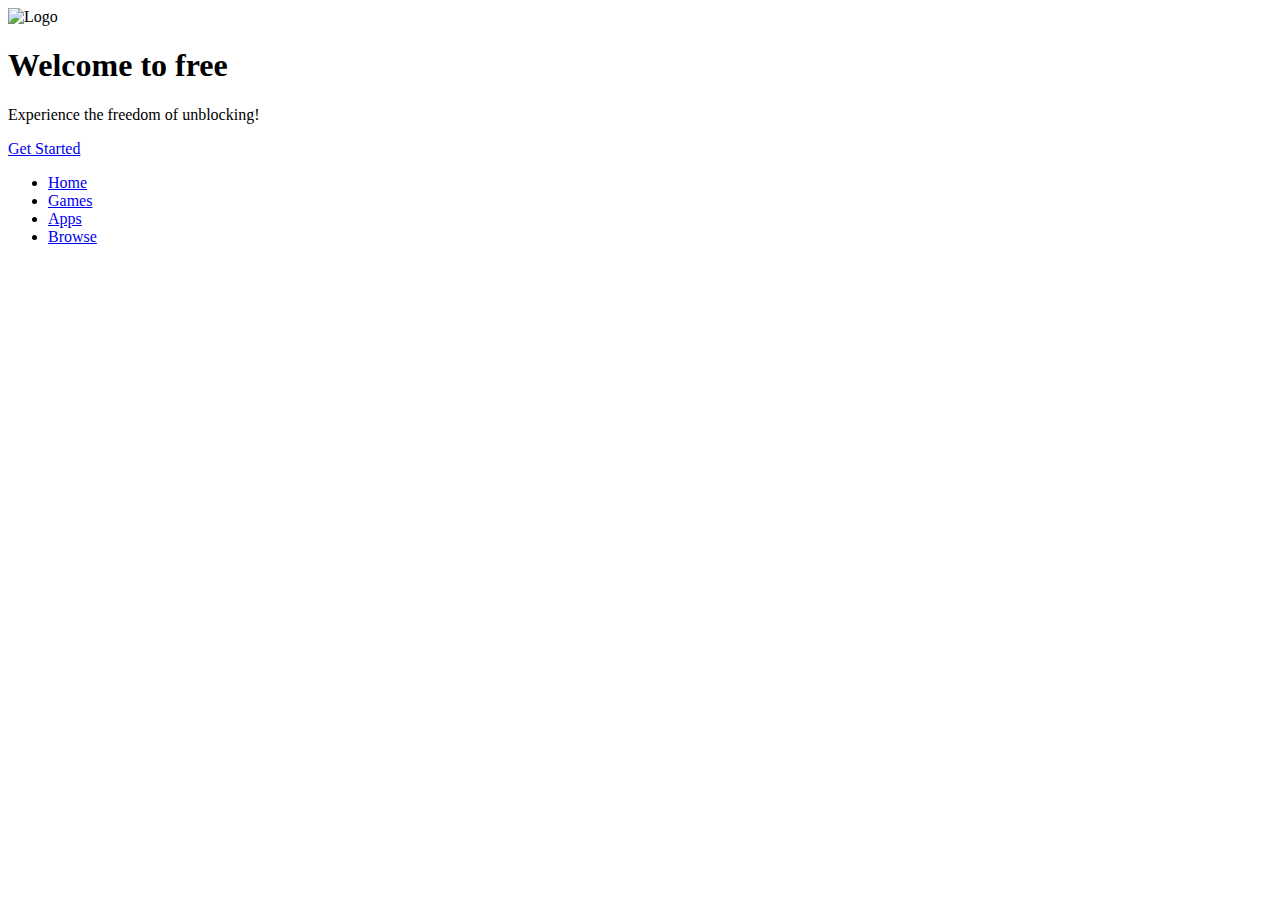
==== index.html @ 9b380c4a "Add files via upload" ====
<!DOCTYPE html>
<html lang="en">
<head>
    <meta charset="UTF-8">
    <meta name="viewport" content="width=device-width, initial-scale=1.0">
    <title>Your Proxy</title>
    <link rel="stylesheet" href="style.css">
    <script src="https://cdn.jsdelivr.net/npm/particles.js@2.0.0/particles.min.js"></script>
    <link rel="stylesheet" href="https://fonts.googleapis.com/css2?family=DM+Sans:wght@400;700&display=swap">
    <script src="https://unpkg.com/lucide@latest"></script>
</head>
<body>
    <div id="particles-js"></div>

    <header>
        <img src="/assets/logo.webp" alt="Logo" class="logo">
        <h1>Welcome to <span class="dynamic-text"></span></h1>
        <p class="subtitle">Experience the freedom of unblocking!</p>
        <a href="#" class="btn">Get Started <i data-lucide="arrow-right"></i></a>
    </header>

    <ul class="navbar">
        <li><a href="#" class="active"><i data-lucide="home"></i> Home</a></li>
        <li><a href="#"><i data-lucide="gamepad"></i> Games</a></li>
        <li><a href="#"><i data-lucide="apps"></i> Apps</a></li>
        <li><a href="#"><i data-lucide="globe"></i> Browse</a></li>
    </ul>

    <script>
        // Dynamic typing effect
        const words = ["freedom.", "exploration.", "innovation.", "privacy.", "speed."];
        let i = 0, j = 0, isDeleting = false;
        const textSpan = document.querySelector(".dynamic-text");

        function typeEffect() {
            if (isDeleting) {
                textSpan.textContent = words[j].substring(0, i--);
                if (i < 0) {
                    isDeleting = false;
                    j = (j + 1) % words.length;
                }
            } else {
                textSpan.textContent = words[j].substring(0, i++);
                if (i > words[j].length) isDeleting = true;
            }
            setTimeout(typeEffect, isDeleting ? 100 : 150);
        }
        typeEffect();

        // Particles.js configuration
        particlesJS("particles-js", {
            particles: {
                number: { value: 80 },
                color: { value: "#ffffff" },
                shape: { type: "circle" },
                opacity: { value: 0.5 },
                size: { value: 2 },
                move: { enable: true, speed: 1 }
            },
            interactivity: {
                events: { onclick: { enable: true, mode: "repulse" } },
                modes: { repulse: { distance: 100 } }
            }
        });

        lucide.createIcons();
    </script>
</body>
</html>
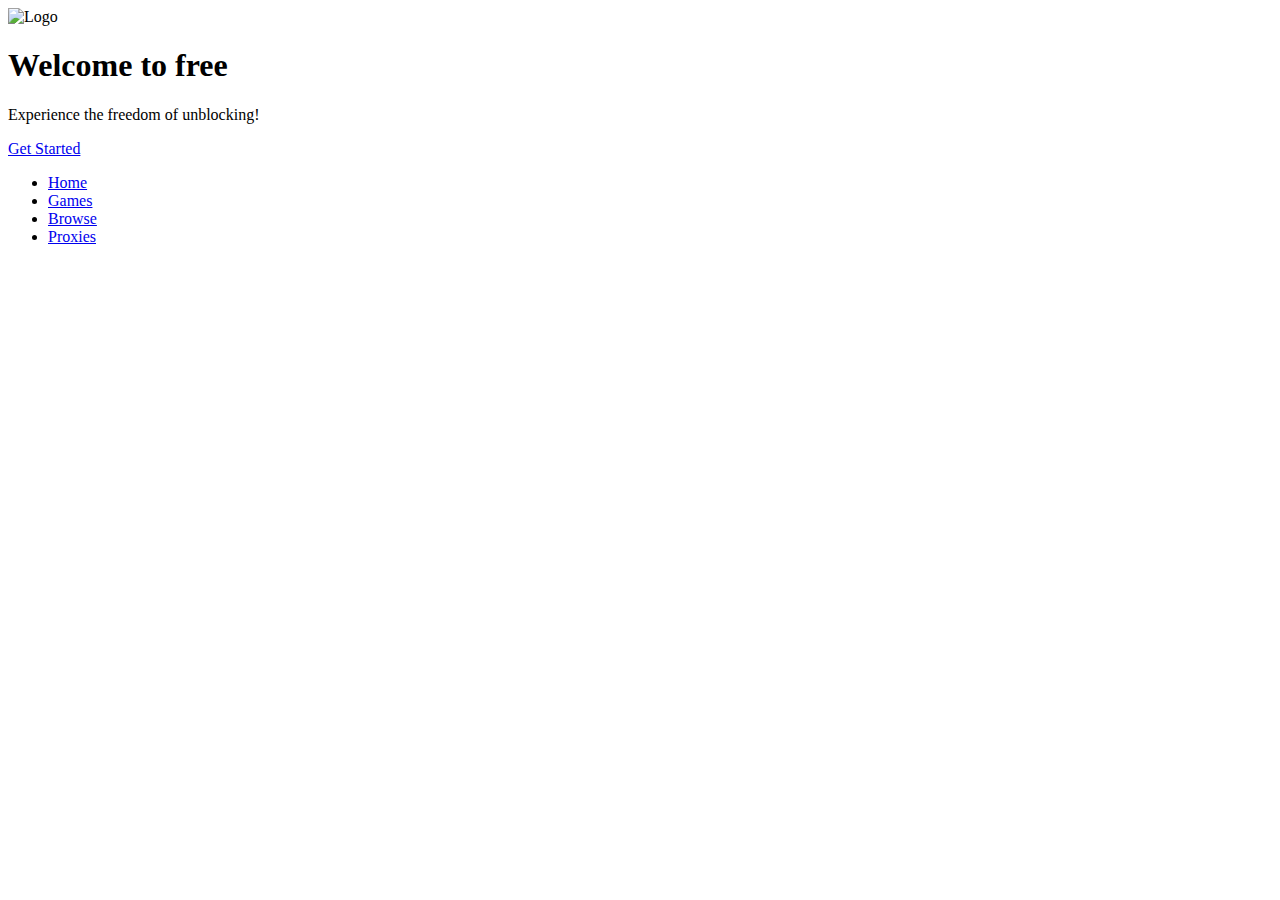
==== commit 54edbffd: "Update index.html" ====
--- a/index.html
+++ b/index.html
@@ -3,27 +3,30 @@
 <head>
     <meta charset="UTF-8">
     <meta name="viewport" content="width=device-width, initial-scale=1.0">
-    <title>Your Proxy</title>
+    <title>Untitled</title>
     <link rel="stylesheet" href="style.css">
     <script src="https://cdn.jsdelivr.net/npm/particles.js@2.0.0/particles.min.js"></script>
     <link rel="stylesheet" href="https://fonts.googleapis.com/css2?family=DM+Sans:wght@400;700&display=swap">
     <script src="https://unpkg.com/lucide@latest"></script>
 </head>
 <body>
+    <!-- Particles background -->
     <div id="particles-js"></div>
 
+    <!-- Main content -->
     <header>
-        <img src="/assets/logo.webp" alt="Logo" class="logo">
+        <img src=""C:\Users\gauth\Downloads\ghub-high-resolution-logo.png"" alt="Logo" class="logo">
         <h1>Welcome to <span class="dynamic-text"></span></h1>
         <p class="subtitle">Experience the freedom of unblocking!</p>
-        <a href="#" class="btn">Get Started <i data-lucide="arrow-right"></i></a>
+        <a href="browse.html" class="btn">Get Started <i data-lucide="arrow-right"></i></a>
     </header>
 
     <ul class="navbar">
-        <li><a href="#" class="active"><i data-lucide="home"></i> Home</a></li>
-        <li><a href="#"><i data-lucide="gamepad"></i> Games</a></li>
-        <li><a href="#"><i data-lucide="apps"></i> Apps</a></li>
-        <li><a href="#"><i data-lucide="globe"></i> Browse</a></li>
+        <li><a href="index.html" class="active"><i data-lucide="home"></i> Home</a></li>
+        <li><a href="games.html"><i data-lucide="gamepad"></i> Games</a></li>
+        <li><a href="browse.html"><i data-lucide="search"></i> Browse</a></li>
+        <!-- Use the Apps icon from Lucide -->
+        <li><a href="proxy.html"><i data-lucide="globe"></i>Proxies</a></li>
     </ul>
 
     <script>
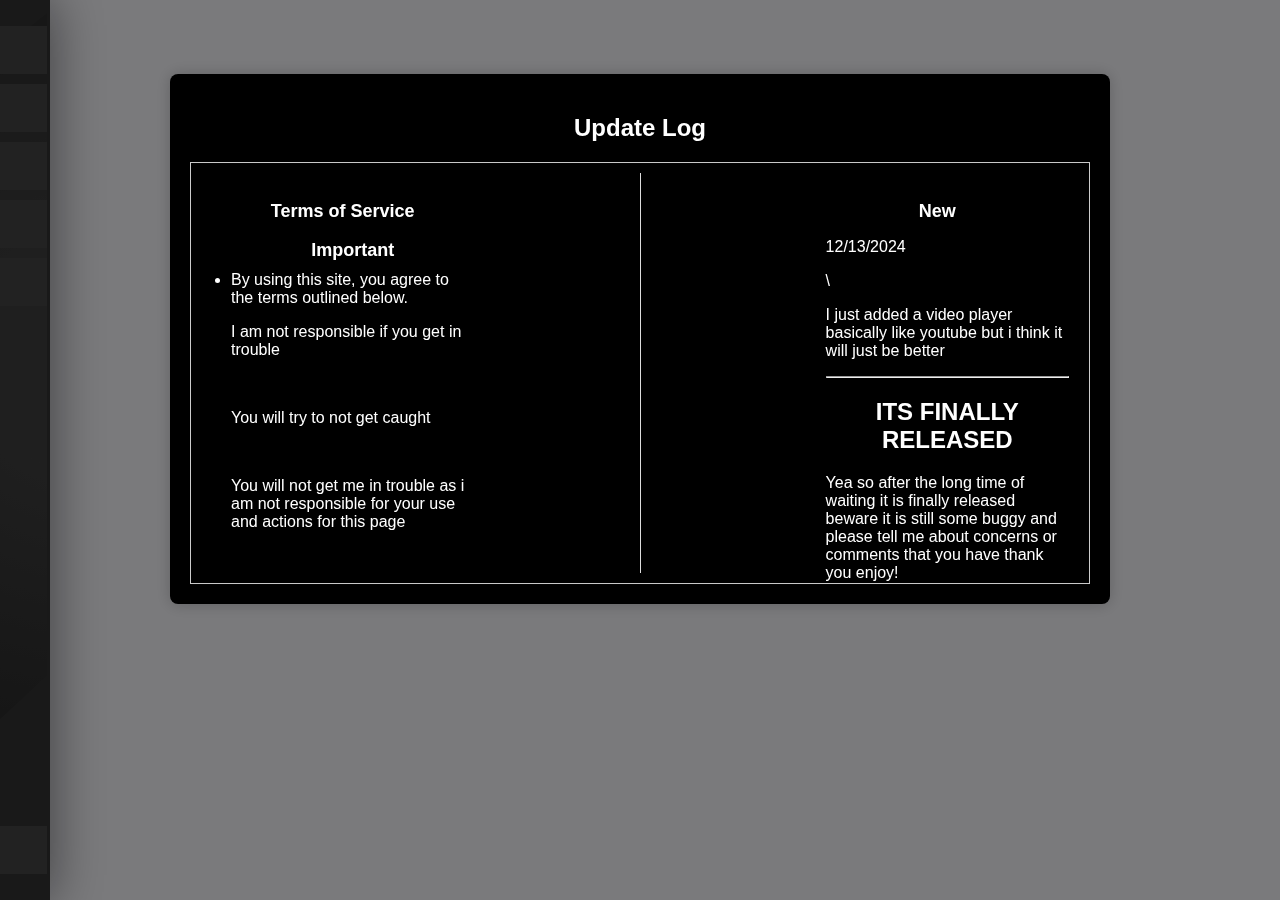
==== commit ece41b31: "Update index.html" ====
--- a/index.html
+++ b/index.html
@@ -1,72 +1,585 @@
-<!DOCTYPE html>
-<html lang="en">
-<head>
-    <meta charset="UTF-8">
-    <meta name="viewport" content="width=device-width, initial-scale=1.0">
-    <title>Untitled</title>
-    <link rel="stylesheet" href="style.css">
-    <script src="https://cdn.jsdelivr.net/npm/particles.js@2.0.0/particles.min.js"></script>
-    <link rel="stylesheet" href="https://fonts.googleapis.com/css2?family=DM+Sans:wght@400;700&display=swap">
-    <script src="https://unpkg.com/lucide@latest"></script>
+<title>Gameweb V2</title>
+<style>
+    ::-webkit-scrollbar {
+        display: none;
+    }
+    scrollbar-width: none;
+    ms-overflow-style: none;
+</style>
+<style>
+   img {
+     display: block;
+     margin: auto;
+     position: absolute;
+     top: 20%;
+     left: 0;
+     right: 0;
+   }
+ </style>
+     <style>
+         body {
+             margin: 0;
+             padding: 0;
+             display: flex;
+             align-items: center;
+             justify-content: center;
+             height: 100vh;
+             background-color: #f5f5f5;
+         }
+ 
+         .enlarged-text {
+             font-size: 2.5em;
+             font-family: 'Arial', Courier, monospace;
+             color: #bcbcbc;
+             position: absolute;
+             top: 32%;
+             left: 50%;
+             transform: translate(-50%, -50%);
+         }
+         body {
+            font-family: Arial, sans-serif;
+            margin: 0;
+            padding: 0;
+            background-color: #2e2e2e;
+            color: #ffffff;
+        }
+        .container {
+            padding: 20px;
+            max-width: 1200px;
+            margin: auto;
+        }
+        h1 {
+            color: #000000;
+        }
+        table {
+            width: 100%;
+            border-collapse: collapse;
+            margin: 20px 0;
+            background-color: #333;
+        }
+        th, td {
+            padding: 10px;
+            text-align: left;
+            border-bottom: 1px solid #444;
+        }
+        th {
+            background-color: #444;
+        }
+        button {
+            padding: 10px 20px;
+            border: none;
+            border-radius: 5px;
+            background-color: #5a5a5a;
+            color: #ffffff;
+            cursor: pointer;
+            margin: 5px;
+        }
+        button:hover {
+            background-color: #6a6a6a;
+        }
+        .form-group {
+            margin: 10px 0;
+        }
+        .form-group label {
+            display: block;
+            margin-bottom: 5px;
+            color: #f5f5f5;
+        }
+        .form-group input {
+            width: 100%;
+            padding: 10px;
+            border: 1px solid #444;
+            border-radius: 5px;
+        }
+     </style>
+ </head>
+ <body>
+     <div class="enlarged-text">
+      <h1>Gameweb</h1>
+     </div>
+<style>
+   body {
+     background-color: #171717;
+   }
+ </style>
+<script src="/js/index.js"></script>
+<script src="/js/go.js"></script>
+<div class="title">
+ <h1 id="title1"></h1>
+</div>
+</div>
+<style>
+    body {
+        font-family: Arial, sans-serif;
+        margin: 0;
+        padding: 0;
+        background-color: #f4f4f9;
+    }
+    
+    #update-log {
+        display: none;
+        position: fixed;
+        top: 20%;
+        left: 50%;
+        transform: translate(-50%, -20%);
+        width: 80%;
+        max-width: 900px;
+        background-color: #000000;
+        box-shadow: 0px 0px 15px rgba(0, 0, 0, 0.2);
+        border-radius: 8px;
+        padding: 20px;
+        z-index: 1000;
+    }
+
+    #update-log h2 {
+        text-align: center;
+        font-size: 24px;
+        margin-bottom: 20px;
+    }
+
+    #update-log-columns {
+    display: flex;
+    justify-content: space-between;
+    overflow: auto; 
+    gap: 20px;  
+    max-height: 400px; 
+    padding: 10px;
+    border: 1px solid #ccc;
+}
+
+    .column {
+        width: 30%;
+        padding: 10px;
+    }
+
+    .column h3 {
+        font-size: 18px;
+        margin-bottom: 10px;
+        text-align: center;
+    }
+
+    .column ul {
+        list-style-type: disc;
+        padding-left: 20px;
+    }
+
+    .column ul li {
+        margin-bottom: 10px;
+    }
+
+
+    /* Overlay when log is visible */
+    #overlay {
+        position: fixed;
+        top: 0;
+        left: 0;
+        width: 100%;
+        height: 100%;
+        background-color: rgba(0, 0, 0, 0.5);
+        z-index: 999;
+        display: none;
+    }
+
+    /* Add HR between columns */
+    .hr-separator {
+        border: none;
+        border-left: 1px solid #ddd;
+        height: auto;
+        margin: 0 10px;
+    }
+</style>
 </head>
 <body>
-    <!-- Particles background -->
-    <div id="particles-js"></div>
-
-    <!-- Main content -->
-    <header>
-        <img src=""C:\Users\gauth\Downloads\ghub-high-resolution-logo.png"" alt="Logo" class="logo">
-        <h1>Welcome to <span class="dynamic-text"></span></h1>
-        <p class="subtitle">Experience the freedom of unblocking!</p>
-        <a href="browse.html" class="btn">Get Started <i data-lucide="arrow-right"></i></a>
-    </header>
-
-    <ul class="navbar">
-        <li><a href="index.html" class="active"><i data-lucide="home"></i> Home</a></li>
-        <li><a href="games.html"><i data-lucide="gamepad"></i> Games</a></li>
-        <li><a href="browse.html"><i data-lucide="search"></i> Browse</a></li>
-        <!-- Use the Apps icon from Lucide -->
-        <li><a href="proxy.html"><i data-lucide="globe"></i>Proxies</a></li>
-    </ul>
-
+
+<!-- Overlay -->
+<div id="overlay"></div>
+
+<!-- Update Log UI -->
+<div id="update-log">
+    <h2>Update Log</h2>
+    <div id="update-log-columns">
+        <div class="column">
+            <h3>Terms of Service</h3>
+<ul>
+    <h3>Important</h3>
+    <li>By using this site, you agree to the terms outlined below.</li>
+      <p>I am not responsible if you get in trouble</p><br>
+      <p>You will try to not get caught</p><br>
+      <p>You will not get me in trouble as i am not responsible for your use and actions for this page</p><br>
+      <p>Use at your own risk and enjoy</p><br>
+</ul>
+
+<label>
+    <input type="checkbox" id="tosCheckbox"> I accept the Terms of Service
+</label><br>
+
+<button id="acceptButton" disabled>Accept Terms and Proceed</button>
+<button id="close-log" style="display: none">Close</button>
+      </div>
+        <hr class="hr-separator">
+        <div class="column">
+            <h3>New</h3>
+            <ul>
+                <p>12/13/2024</p>\
+                <p>I just added a video player basically like youtube but i think it will just be better</p>
+                <hr>
+                <h2>ITS FINALLY RELEASED</h2>
+                <p>Yea so after the long time of waiting it is finally released beware it is still some buggy and please tell me about concerns or comments that you have thank you enjoy!</p>
+            </ul>
+        </div>
+        </div>
+    </div>
     <script>
-        // Dynamic typing effect
-        const words = ["freedom.", "exploration.", "innovation.", "privacy.", "speed."];
-        let i = 0, j = 0, isDeleting = false;
-        const textSpan = document.querySelector(".dynamic-text");
-
-        function typeEffect() {
-            if (isDeleting) {
-                textSpan.textContent = words[j].substring(0, i--);
-                if (i < 0) {
-                    isDeleting = false;
-                    j = (j + 1) % words.length;
-                }
-            } else {
-                textSpan.textContent = words[j].substring(0, i++);
-                if (i > words[j].length) isDeleting = true;
-            }
-            setTimeout(typeEffect, isDeleting ? 100 : 150);
-        }
-        typeEffect();
-
-        // Particles.js configuration
-        particlesJS("particles-js", {
-            particles: {
-                number: { value: 80 },
-                color: { value: "#ffffff" },
-                shape: { type: "circle" },
-                opacity: { value: 0.5 },
-                size: { value: 2 },
-                move: { enable: true, speed: 1 }
-            },
-            interactivity: {
-                events: { onclick: { enable: true, mode: "repulse" } },
-                modes: { repulse: { distance: 100 } }
-            }
-        });
-
-        lucide.createIcons();
+        // Function to check if Terms of Service were accepted
+function checkTermsAccepted() {
+    // Get the status from local storage
+    const accepted = localStorage.getItem('tosAccepted') === 'true';
+    
+    // If accepted, show the "Proceed to Website" button, else show the accept button
+    if (accepted) {
+        document.getElementById('close-log').style.display = 'block';
+        document.getElementById('acceptButton').style.display = 'none';
+    } else {
+        document.getElementById('close-log').style.display = 'none';
+        document.getElementById('acceptButton').style.display = 'block';
+    }
+}
+
+// Event listener for the checkbox
+document.getElementById('tosCheckbox').addEventListener('change', function() {
+    const isChecked = this.checked;
+    // Enable the accept button if the checkbox is checked, disable otherwise
+    document.getElementById('acceptButton').disabled = !isChecked;
+});
+
+// Event listener for the accept button
+document.getElementById('acceptButton').addEventListener('click', function() {
+    // Save acceptance status to local storage
+    localStorage.setItem('tosAccepted', 'true');
+    checkTermsAccepted(); // Update UI to show the correct button
+});
+
+// Event listener for the proceed button
+document.getElementById('close-log').addEventListener('click', function() {
+    // You can redirect the user to another page here, for example:
+    window.location.href = 'index.html'; // Redirect to the desired page
+});
+
+// Check terms acceptance on page load
+window.onload = checkTermsAccepted;
+
     </script>
+</div>
+<!-- Button to Manually Show Update Log -->
+<button id="show-log">Show Update Log</button>
+<script>
+    // Function to get today's date in 'YYYY-MM-DD' format
+    function getTodayDate() {
+        const today = new Date();
+        return today.toISOString().split('T')[0];
+    }
+
+    // Function to check if the update log should be shown automatically
+    function shouldShowUpdateLog() {
+    const lastSeenDate = localStorage.getItem('lastSeenUpdateLog');
+    const todayDate = getTodayDate();
+    const accepted = localStorage.getItem('tosAccepted') === 'true';
+
+    // If the user hasn't accepted the Terms of Service and hasn't seen the update log today
+    if (!accepted || lastSeenDate !== todayDate) {
+        showUpdateLog();
+        localStorage.setItem('lastSeenUpdateLog', todayDate);
+    }
+}
+
+// Helper function to get today's date in YYYY-MM-DD format
+function getTodayDate() {
+    const today = new Date();
+    return today.toISOString().split('T')[0]; // Format as 'YYYY-MM-DD'
+}
+
+    // Function to show the update log
+    function showUpdateLog() {
+        document.getElementById('update-log').style.display = 'block';
+        document.getElementById('overlay').style.display = 'block';  // Show the overlay for dimming background
+    }
+
+    // Function to hide the update log
+    function closeUpdateLog() {
+        document.getElementById('update-log').style.display = 'none';
+        document.getElementById('overlay').style.display = 'none';  // Hide the overlay
+    }
+
+    // Event listener for the "Show Update Log" button
+    document.getElementById('show-log').addEventListener('click', showUpdateLog);
+
+    // Event listener for the "Close" button
+    document.getElementById('close-log').addEventListener('click', closeUpdateLog);
+
+    // Automatically check and show the update log if needed
+    shouldShowUpdateLog();
+</script>
+<style>
+@import url("https://fonts.googleapis.com/css2?family=Roboto:ital,wght@0,300;0,400;0,500;1,300;1,400&display=swap");
+
+.bg{
+ top: 0%;
+ left: 0%;
+ position: absolute;
+ width:100%;
+ height:100%;
+}
+.searchbox {
+  width: 45%;
+  height: 9%;
+  color: #FFFFFF;
+  position: absolute;
+  left: 28%;
+  top: 45%;
+  background: rgba(88, 87, 87, 0.5); /* Half-transparent white background */
+  border-radius: 25px;
+}
+
+.search {
+  text-align: center;
+  background: transparent;
+  border-radius: 25px;
+  border: 4px solid #565555;
+  color: #ffffff;
+  width: 100%;
+  height: 100%;
+}
+.title{
+ font-family: "Roboto", Arial, Helvetica, sans-serif;
+ position: absolute;
+ width: 100%;
+ height: 100px;
+ top:15%;
+ float: center;
+ align: center;
+ text-align: center;
+ color: #FFFFFF;
+}
+::placeholder {
+ margin: auto;
+ color: #FFFFFF;
+ font-size: 1.2em;
+}
+.icons{
+ align: center;
+ text-align: center;
+ position: absolute;
+ width: 100%;
+ height: 70px;
+ bottom: 0%;
+ left: 0%;
+}
+</style>
+<script>
+var proxy=localStorage.getItem("proxy");
+if (proxy==undefined){
+ proxy="Corrosion";
+}
+var fontsize1=2560/screen.width*18;
+var fontsize2=2560/screen.width*6;
+
+title1.style.fontSize = fontsize1+"px";
+search.style.fontSize = fontsize2+"px";
+ 
+document.addEventListener("keypress", function onEvent(event) {
+   if (event.key === "Enter") {
+     var url=search.value;
+     window.location.href=window.location.href+"/service/gateway?url=" + url;
+   }
+});
+</script>
+<style>
+  .bottom-image {
+  position: absolute;
+  bottom: -100;
+  left: 50%;
+  transform: translateX(-50%);
+}
+</style>
+<style>
+  .bottom-heading {
+      position: fixed;
+      left: 0;
+      bottom: 150;
+      width: 100%;
+      text-align: center;
+      font-family: Arial, sans-serif;
+      font-size: 2em;
+      color: rgb(166, 165, 165);
+  }
+</style>
+</head>
+<body>
 </body>
+<style>
+    button {
+      border-radius: 5px;
+      border: 3px solid rgb(61, 59, 59);
+      font-family: Arial, sans-serif;
+  font-size: 100%;
+  background-color: rgb(53, 51, 51);
+  color: white;
+  padding: 10px 20px;
+  cursor: pointer;
+}
+  </style>
+  <style>
+    button:hover {
+  background-color: rgb(48, 48, 48);
+}
+</style>
+<script>
+    function blank(){
+      (function () {var url = document.URL; var urlObj = new window.URL(window.location.href); win = window.open(); win.document.body.style.margin = "0"; win.document.body.style.height = "100vh"; var iframe = win.document.createElement("iframe"); iframe.style.border = "none"; iframe.style.width = "100%"; iframe.style.height = "100%"; iframe.style.margin = "0"; iframe.referrerpolicy = "no-referrer"; iframe.allow = "fullscreen"; iframe.src = url.toString(); win.document.body.appendChild(iframe); var script = win.document.createElement("script"); script.src = ""; win.document.body.appendChild(script); })();
+    }
+    </script>
+<head>
+    <style>
+
+      body {
+        margin: 0;
+        padding: 0;
+      }
+      
+      .navbar {
+  width: 250px;
+  padding-top: 0;
+  box-sizing: border-box;
+  display: flex;
+  flex-direction: column;
+  align-items: center;
+  position: fixed;
+  top: 0;
+  left: -200px; /* Initially positioned outside the page */
+  height: 100vh;
+  overflow: hidden;
+  background: #333;
+  border-right: 3px solid transparent;
+  transition: left 0.5s ease, box-shadow 0.3s ease; /* Transition for sliding and shadow */
+  box-shadow: 0 0 50px rgba(0, 0, 0, 0.5);
+}
+
+.navbar::before {
+    content: '';
+    position: absolute;
+    top: 50%;
+    left: 50%;
+    width: 200%;
+    height: 200%;
+    background: radial-gradient(circle at 60% 40%, 
+        rgba(255, 255, 255, 0.2) 10%, 
+        rgba(0, 0, 0, 0.8) 40%, 
+        rgba(0, 0, 0, 1) 80%);
+    transform: translate(-50%, -50%) rotate(45deg);
+    z-index: 0;
+    pointer-events: none;
+    border-radius: 50%;
+    opacity: 0.3;
+}
+
+.navbar:hover {
+  left: 0; /* Move towards the left on hover */
+  box-shadow: 0 0 30px rgba(255, 255, 255, 0.8); /* Optional: shadow on hover */
+}
+
+.navbar ul {
+    list-style-type: none;
+    padding: 0;
+    width: 100%;
+    position: relative;
+    z-index: 2;
+}
+
+.navbar ul li {
+    margin: 10px 0;
+    width: 100%;
+}
+
+.navbar ul li a {
+    color: white;
+    background-color: #444;
+    padding: 15px;
+    width: 100%;
+    text-align: left;
+    text-decoration: none;
+    font-size: 16px;
+    display: flex;
+    align-items: center;
+    justify-content: space-between; /* Aligns arrow to the far right */
+    position: relative;
+    transition: background-color 0.3s, transform 0.2s;
+    z-index: 2;
+}
+
+.navbar ul li a:hover {
+    background-color: #555;
+    transform: scale(1.05);
+}
+
+.navbar ul li a:active {
+    background-color: #666;
+    transform: scale(1);
+}
+
+.navbar ul li a::after {
+    content: '';
+    position: relative;
+    width: 0;
+    height: 0;
+    border-top: 5px solid transparent;
+    border-bottom: 5px solid transparent;
+    border-left: 8px solid white;
+    transition: transform 0.3s ease;
+}
+
+.navbar ul li a:hover::after {
+    transform: translateX(5px); /* Moves the arrow to the right on hover */
+}
+
+.navbar ul:last-child {
+  margin-top: auto; 
+}
+
+      .content {
+        margin-top: 50px; 
+        padding: 20px;
+      }
+  
+      .navbar-brand {
+        color: #fff;
+        font-family: Arial, sans-serif;
+        font-size: 18px;
+        margin-left: auto;
+        margin-right: 25px; 
+      }
+
+      #settings {
+        position: relative;
+        bottom: 10%;
+      }
+    </style>
+  </head>
+  <head>
+    <link rel="stylesheet" href="https://cdnjs.cloudflare.com/ajax/libs/font-awesome/6.0.0-beta3/css/all.min.css">
+  </head>  
+  <body>
+    <div class="navbar">
+        <ul>
+          <li><a id="home" href="index.html"><i class="fas fa-home"></i> Home</a></li>
+          <li><a id="main" href="Mainhub.html"><i class="fas fa-cogs"></i> Main Hub</a></li>
+          <li><a id="gameweb" href="gameweb.html"><i class="fas fa-gamepad"></i> Gameweb</a></li>
+          <li><a id="gameframe" href="gameframe.html"><i class="fa-solid fa-gamepad"></i> GameFrame</a></li>
+          <li><a id="gameframe" href="videoplayer.html"><i class="fa-solid fa-video"></i> VideoWeb</a></li>
+          <!-- <li><a href="games.html"><i class="fas fa-play-circle"></i> Games</a></li> -->
+        </ul>
+      <ul>
+        <li><a id="settings" href="settings.html"><i class="fas fa-cogs"></i> Settings</a></li>
+      </ul>
+      </div>
 </html>
+      
